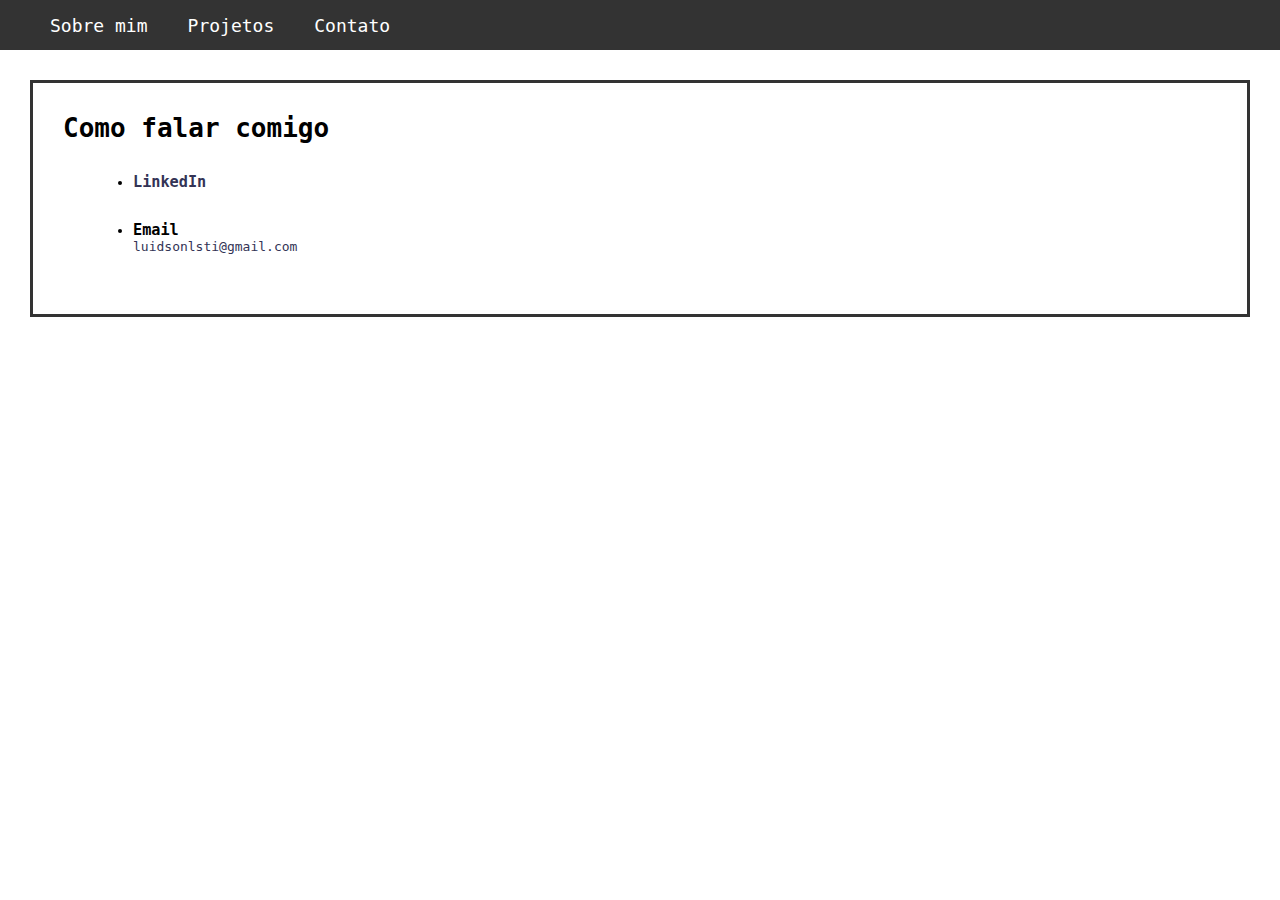
==== pages/contact.html @ 39aa1a6d "update" ====
<!DOCTYPE html>
<html lang="en">
<head>
    <meta charset="UTF-8">
    <meta http-equiv="X-UA-Compatible" content="IE=edge">
    <meta name="viewport" content="width=device-width, initial-scale=1.0">
    <title>Luidson Lima Santos</title>
    <link rel="stylesheet" href="../css/style.css">
    <script src="../js/script.js"></script>
</head>
<body>
    <header>
        <a href="#"></a>
        <nav>
          <ul>
            <li><a href="../index.html">Sobre mim</a></li>
            <li><a href="portfolio.html">Projetos</a></li>
            <li><a href="contact.html">Contato</a></li>
          </ul>
        </nav>
    </header>
    <main>
        <h1>Como falar comigo</h1>
        <section>
          
          <ul>
            <li>
                <h3>
                    <a href="https://www.linkedin.com/in/luidson-lima-santos-844ba523b/">LinkedIn</a>
                </h3>
            </li>
            <li>
                <h3>
                    Email
                </h3>
                <p>
                    <a href="mailto:luidsonlsti@gmail.com">luidsonlsti@gmail.com</a>
                </p>
            </li>
          </ul>
        </section>
        <aside>
        </aside>
    </main>
</body>
</html>
---- css/style.css ----
*{
    margin: 0;
    font-family: monospace;
}
/*Estilização da barra de navegação*/
nav {
    background-color: #333;
    color: #fff;
    height: 50px;
    display: flex;
    align-items: center;
    justify-content: space-between;
  }
  
  nav ul {
    list-style: none;
    margin: 0;
    padding: 10;
    display: flex;
  }
  
  nav ul li {
    margin-right: 20px;
  }
  
  nav ul li:last-child {
    margin-right: 0;
  }
  
  nav a {
    color: #fff;
    text-decoration: none;
    font-size: 18px;
    padding: 10px;
  }
  
  nav a:hover {
    background-color: #fff;
    color: #333;
  }

  /*Estilização do conteúdo*/
  main{
    padding: 30px;
    margin: 30px;
    border: solid #333;
    
  }
  h1{
    margin-bottom: 30px;
  }
  main li{
    margin:30px;
  }
  main a{
    color: #335;
    text-decoration: none;
  }
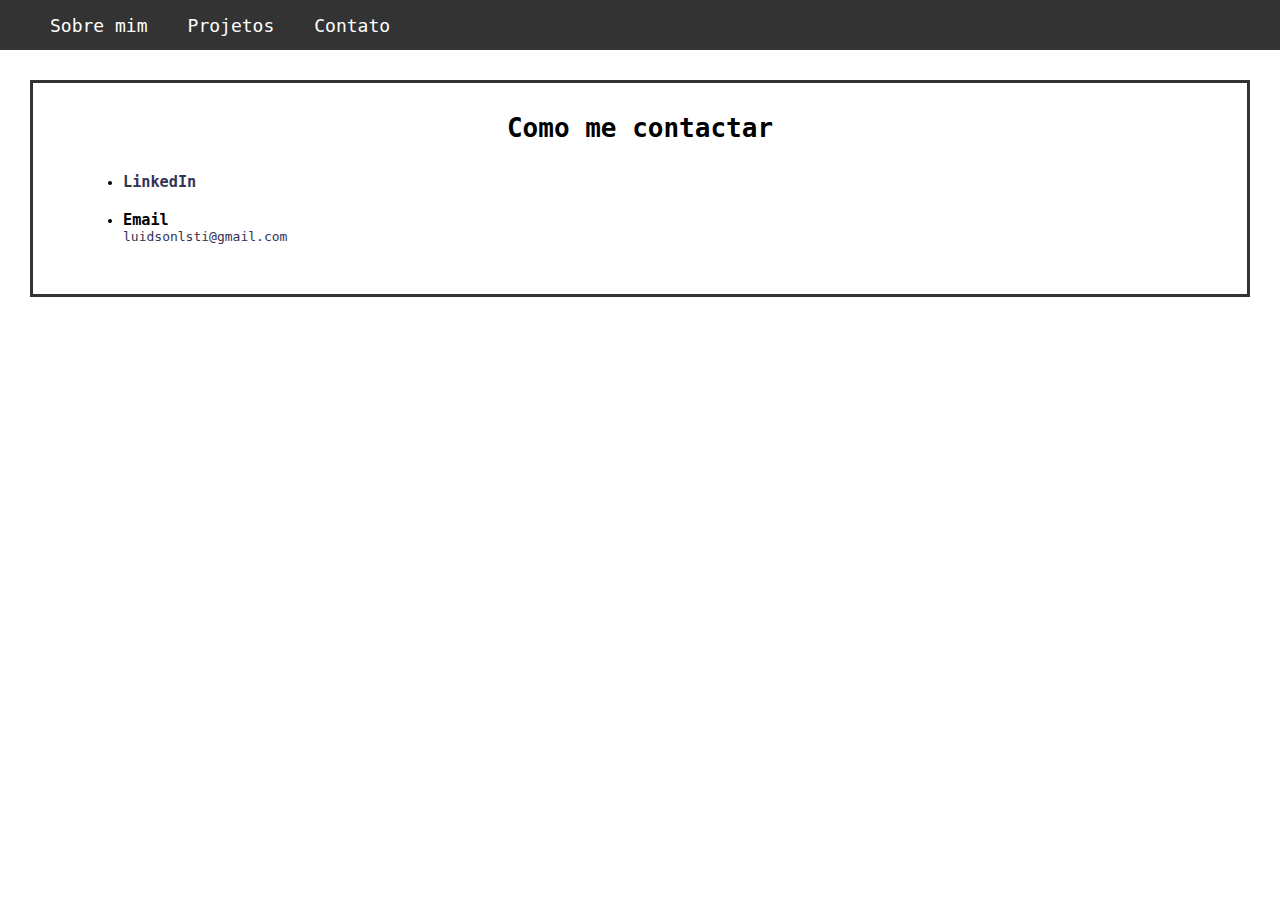
==== commit 9c131dba: "update" ====
--- a/pages/contact.html
+++ b/pages/contact.html
@@ -20,7 +20,7 @@
         </nav>
     </header>
     <main>
-        <h1>Como falar comigo</h1>
+        <h1>Como me contactar</h1>
         <section>
           
           <ul>
--- a/css/style.css
+++ b/css/style.css
@@ -48,12 +48,40 @@
   }
   h1{
     margin-bottom: 30px;
+    text-align: center;
   }
   main li{
-    margin:30px;
+    margin:20px;
   }
   main a{
     color: #335;
     text-decoration: none;
   }
+  main img{
+    border: solid #335 4px;
+    margin: 15px;
+  }
+  main .row{
+    display: flex;
+  }
+  main .column{
+    width: 50%;
+  }
+  .profile-picture{
+    display: block;
+    margin: auto;
+    width: 350px;
+  }
+  .bio{
+    margin: 20px 0;
+  }
+  p{
+    margin-bottom: 10px;
+  }
+  .description{
+    padding-top: 35px;
+  }
+  .github{
+    text-align: right;
+  }
   
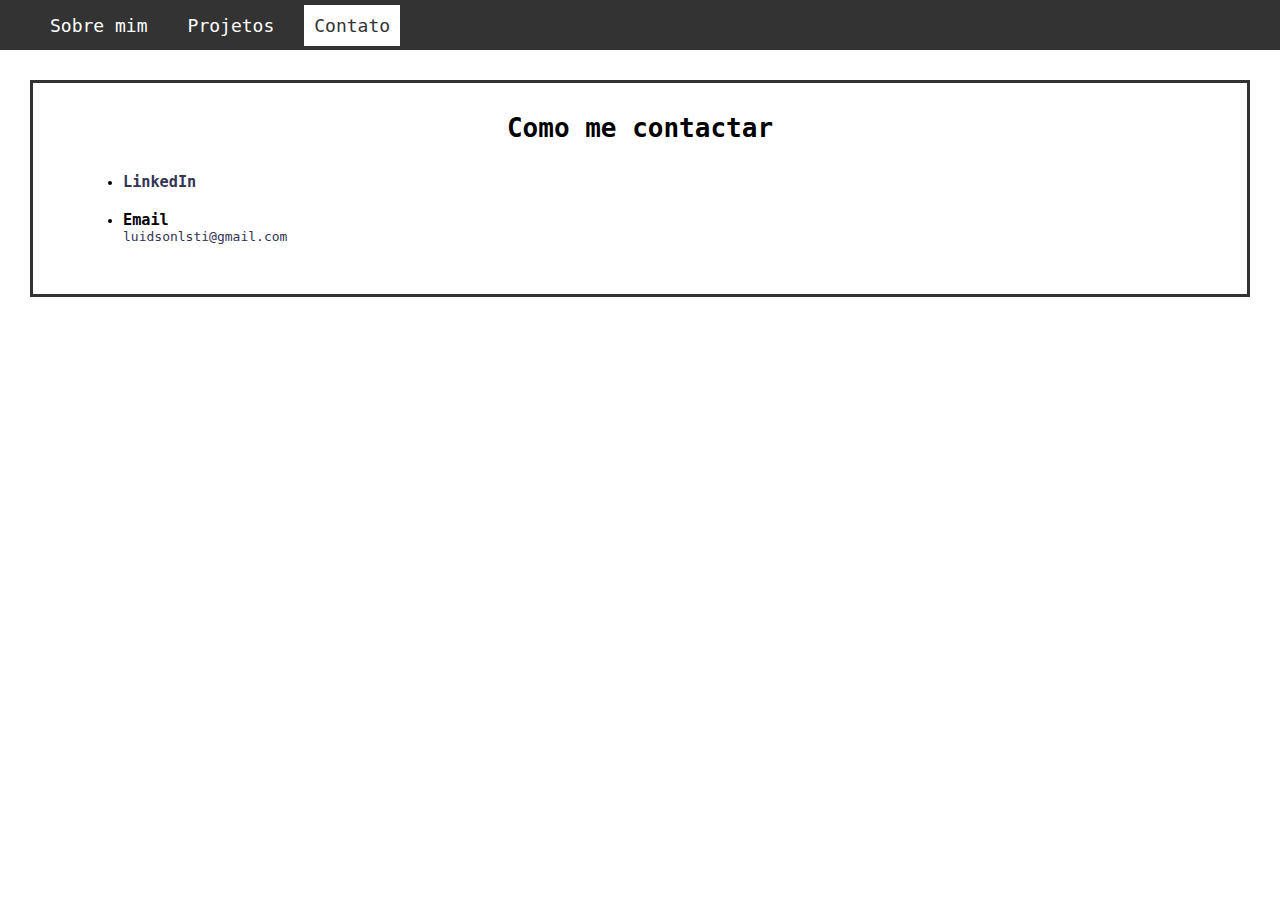
==== commit 1fd7a7fb: "tornando responsível e melhorando navbar" ====
--- a/pages/contact.html
+++ b/pages/contact.html
@@ -6,17 +6,17 @@
     <meta name="viewport" content="width=device-width, initial-scale=1.0">
     <title>Luidson Lima Santos</title>
     <link rel="stylesheet" href="../css/style.css">
-    <script src="../js/script.js"></script>
+    
 </head>
 <body>
     <header>
         <a href="#"></a>
         <nav>
-          <ul>
-            <li><a href="../index.html">Sobre mim</a></li>
-            <li><a href="portfolio.html">Projetos</a></li>
-            <li><a href="contact.html">Contato</a></li>
-          </ul>
+            <ul>
+                <li><a id="index" href="../index.html">Sobre mim</a></li>
+                <li><a id="portfolio" href="portfolio.html">Projetos</a></li>
+                <li><a id="contact" href="contact.html">Contato</a></li>
+              </ul>
         </nav>
     </header>
     <main>
@@ -42,5 +42,7 @@
         <aside>
         </aside>
     </main>
+
+    <script src="../js/script.js"></script>
 </body>
 </html>--- a/css/style.css
+++ b/css/style.css
@@ -84,4 +84,19 @@
   .github{
     text-align: right;
   }
-  
+/*Responsividade*/
+@media only screen and (max-width:850px){
+  main .row{
+    flex-direction: column;
+  }
+  main .column{
+    width: 100%;
+  }
+  img, .profile-picture{
+    width: 100%;
+    max-width: 350px;
+  }
+  ul{
+    padding-left: 15px;
+  }
+}
